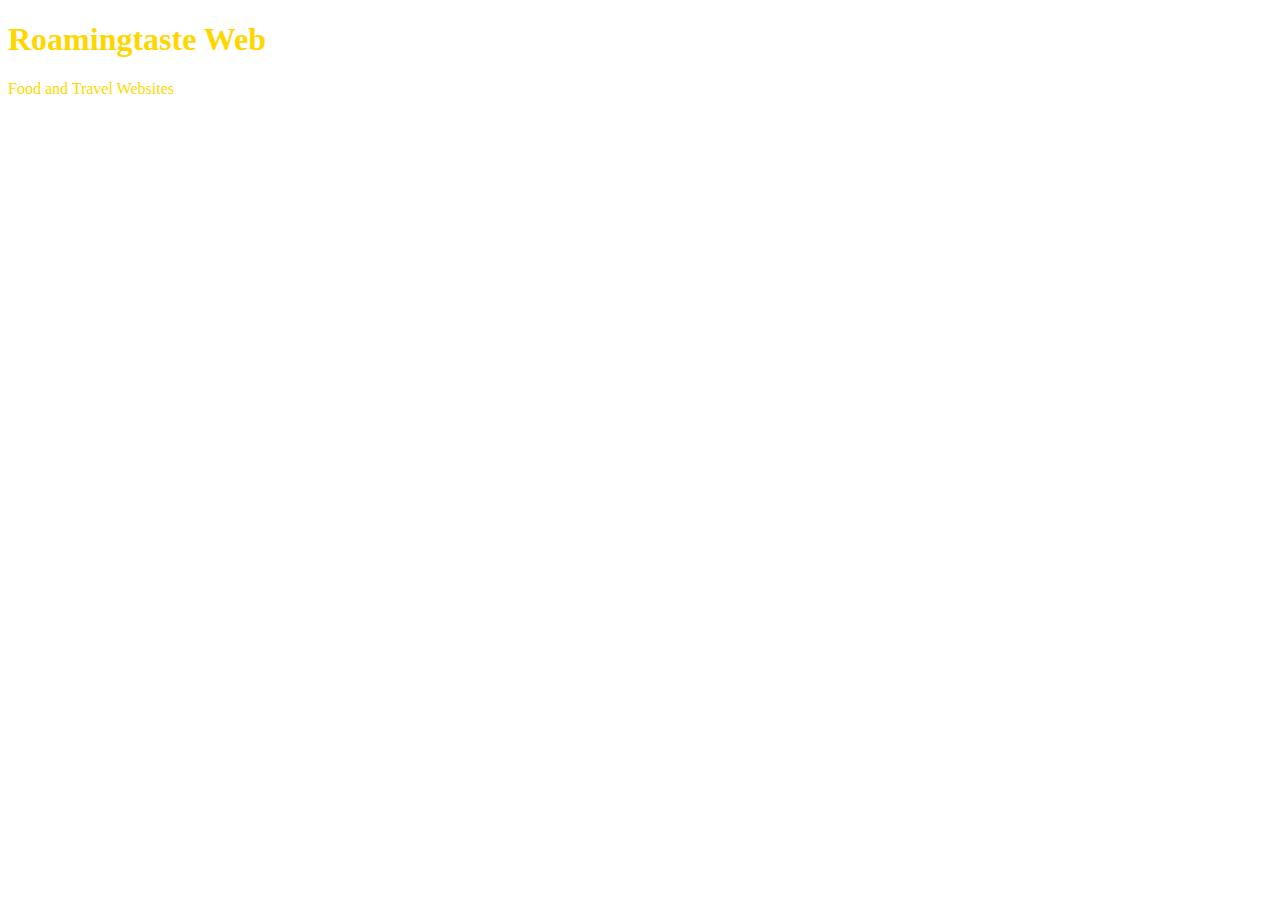
==== unit_1/index.html @ 3e6fa9f4 "Syncing new Repository" ====
<!DOCTYPE html>

<!DOCTYPE html>
<html>
<head>
<link rel="stylesheet" type="text/css" href="css/style.css">
	<title>Roamingtaste Web</title>
</head>
<body>
<h1>Roamingtaste Web</h1>
<p>Food and Travel Websites</p>
</body>
</html>
---- unit_1/css/style.css ----
style.css

body {
	background-color: rgb (128,128,120)

}

h1, p {
	color: gold
}
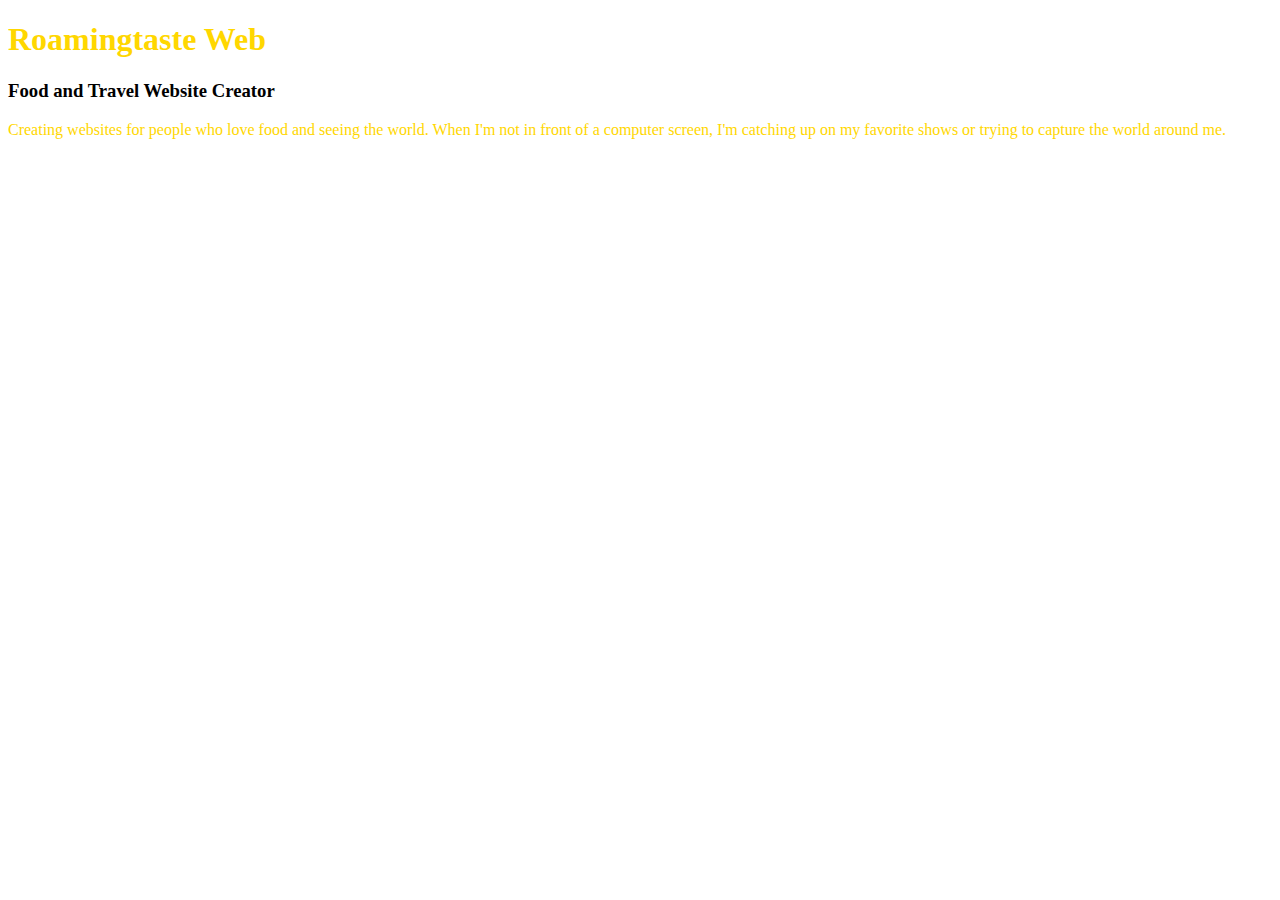
==== commit 9380788a: "Changing colors" ====
--- a/unit_1/index.html
+++ b/unit_1/index.html
@@ -8,6 +8,9 @@
 </head>
 <body>
 <h1>Roamingtaste Web</h1>
-<p>Food and Travel Websites</p>
+<h3>Food and Travel Website Creator</h3>
+
+<p>Creating websites for people who love food and seeing the world. When I'm not in front of a computer screen, I'm catching up on my favorite shows or trying to capture the world around me.</p>
+
 </body>
 </html>
--- a/unit_1/css/style.css
+++ b/unit_1/css/style.css
@@ -1,7 +1,7 @@
 style.css
 
 body {
-	background-color: rgb (128,128,120)
+	background-color: gray
 
 }
 
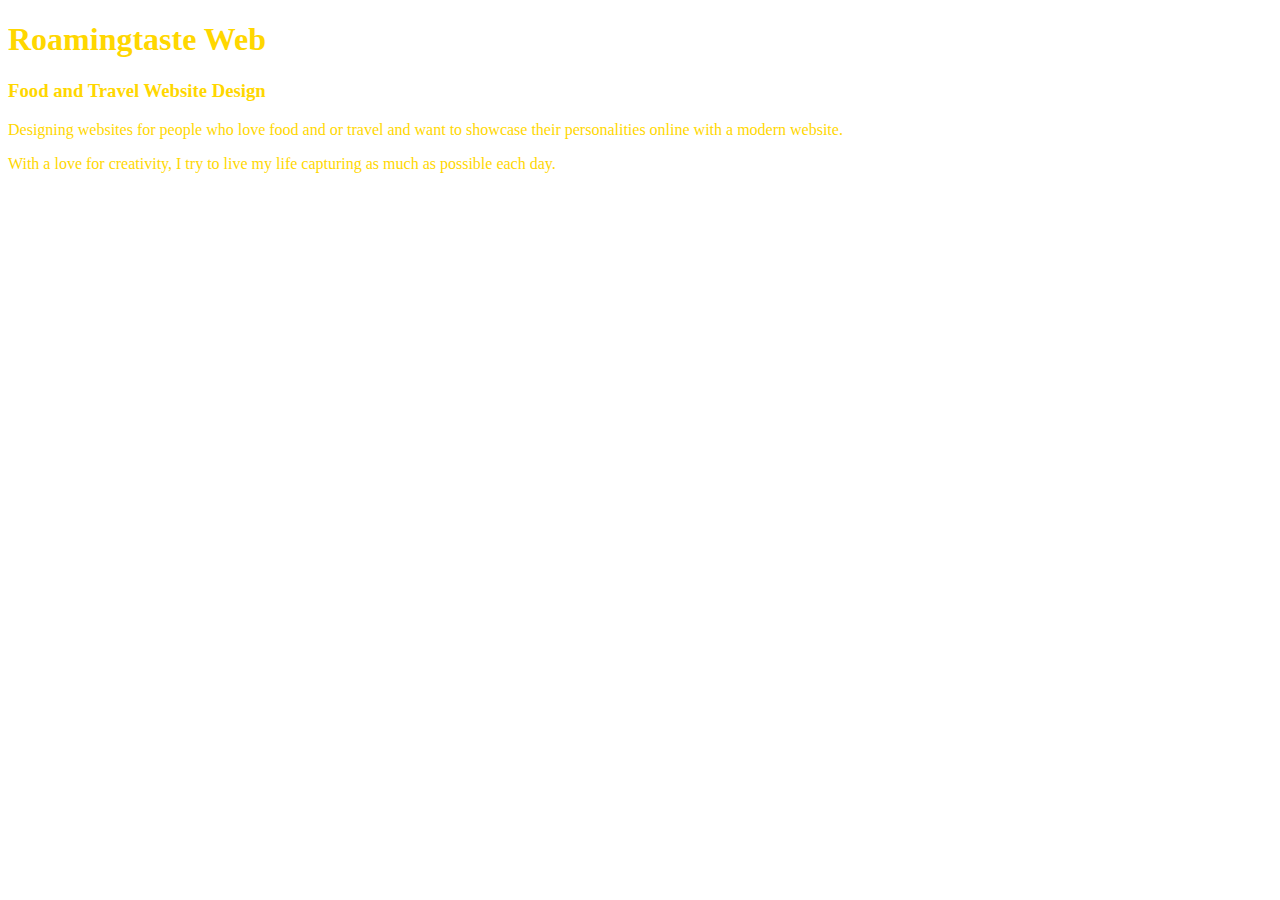
==== commit 46c4780f: "New edits" ====
--- a/unit_1/index.html
+++ b/unit_1/index.html
@@ -8,9 +8,11 @@
 </head>
 <body>
 <h1>Roamingtaste Web</h1>
-<h3>Food and Travel Website Creator</h3>
+<h3>Food and Travel Website Design</h3>
 
-<p>Creating websites for people who love food and seeing the world. When I'm not in front of a computer screen, I'm catching up on my favorite shows or trying to capture the world around me.</p>
+<p>Designing websites for people who love food and or travel and want to showcase their personalities online with a modern website.</p>
+
+<p>With a love for creativity, I try to live my life capturing as much as possible each day.</p>
 
 </body>
 </html>
--- a/unit_1/css/style.css
+++ b/unit_1/css/style.css
@@ -1,10 +1,10 @@
 style.css
 
 body {
-	background-color: gray
+	background-color: rgb(#808080);
 
 }
 
-h1, p {
+h1, h3, p {
 	color: gold
 }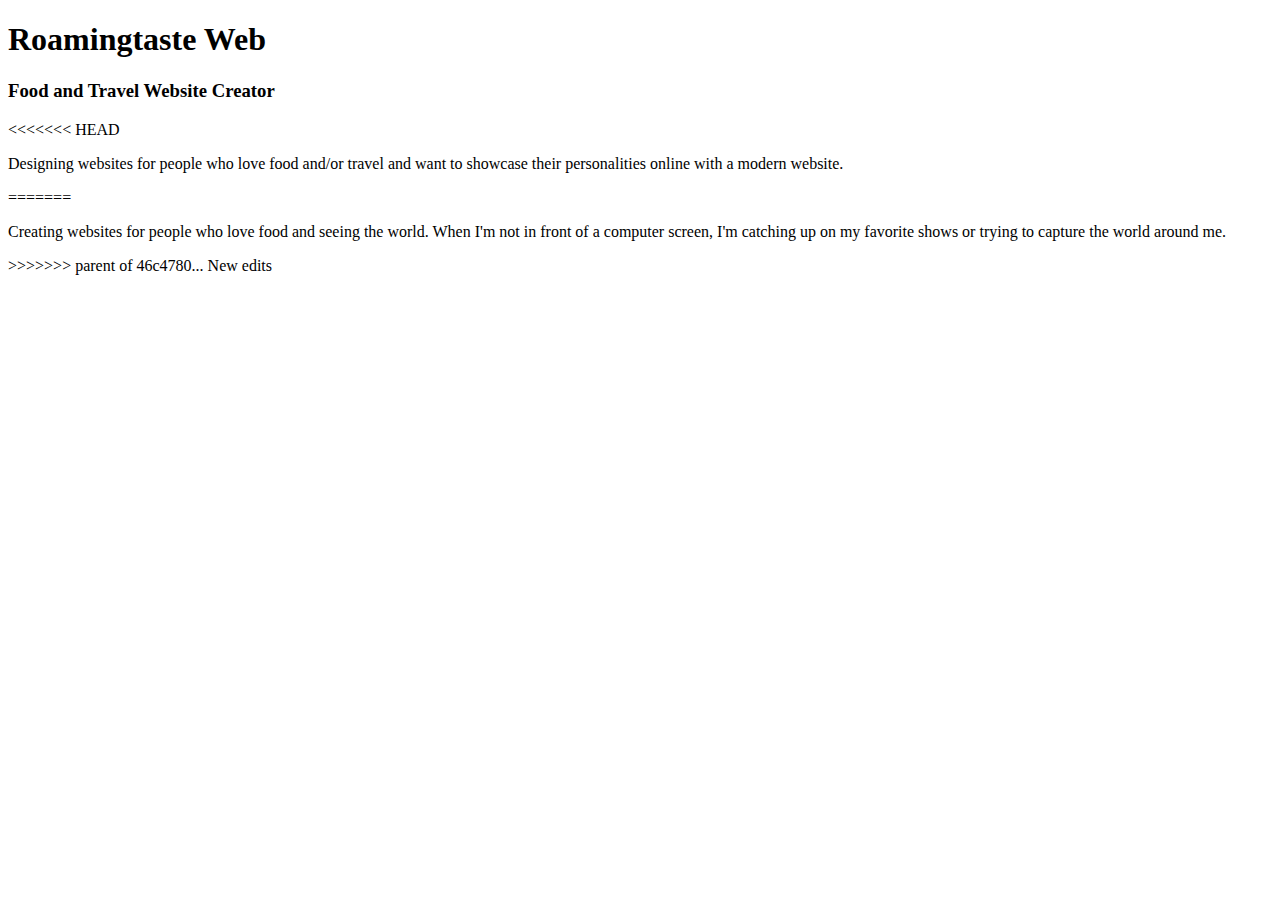
==== commit 8aaaebc2: "One final edit" ====
--- a/unit_1/index.html
+++ b/unit_1/index.html
@@ -8,11 +8,13 @@
 </head>
 <body>
 <h1>Roamingtaste Web</h1>
-<h3>Food and Travel Website Design</h3>
+<h3>Food and Travel Website Creator</h3>
 
-<p>Designing websites for people who love food and or travel and want to showcase their personalities online with a modern website.</p>
-
-<p>With a love for creativity, I try to live my life capturing as much as possible each day.</p>
+<<<<<<< HEAD
+<p>Designing websites for people who love food and/or travel and want to showcase their personalities online with a modern website.</p>
+=======
+<p>Creating websites for people who love food and seeing the world. When I'm not in front of a computer screen, I'm catching up on my favorite shows or trying to capture the world around me.</p>
+>>>>>>> parent of 46c4780... New edits
 
 </body>
 </html>
--- a/unit_1/css/style.css
+++ b/unit_1/css/style.css
@@ -1,10 +1,15 @@
 style.css
 
+<<<<<<< HEAD
+body
+{background-color: black
+=======
 body {
-	background-color: rgb(#808080);
+	background-color: gray
 
+>>>>>>> parent of 46c4780... New edits
 }
 
-h1, h3, p {
+h1, p {
 	color: gold
 }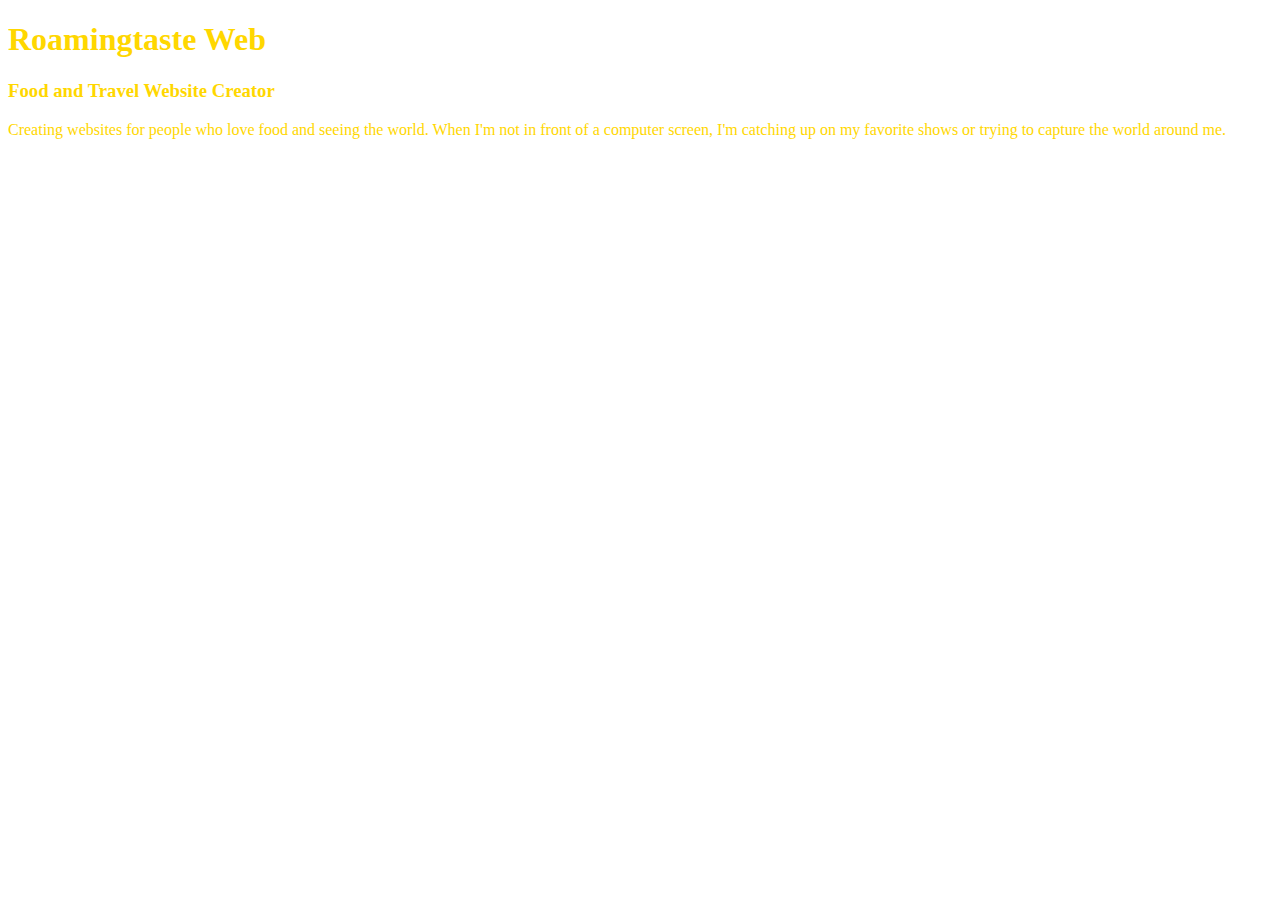
==== commit b7f4cb50: "Fixing errors" ====
--- a/unit_1/index.html
+++ b/unit_1/index.html
@@ -10,11 +10,7 @@
 <h1>Roamingtaste Web</h1>
 <h3>Food and Travel Website Creator</h3>
 
-<<<<<<< HEAD
-<p>Designing websites for people who love food and/or travel and want to showcase their personalities online with a modern website.</p>
-=======
 <p>Creating websites for people who love food and seeing the world. When I'm not in front of a computer screen, I'm catching up on my favorite shows or trying to capture the world around me.</p>
->>>>>>> parent of 46c4780... New edits
 
 </body>
 </html>
--- a/unit_1/css/style.css
+++ b/unit_1/css/style.css
@@ -1,15 +1,11 @@
 style.css
 
-<<<<<<< HEAD
 body
-{background-color: black
-=======
-body {
-	background-color: gray
+{background-color: gray
 
->>>>>>> parent of 46c4780... New edits
 }
 
-h1, p {
+
+h1, h3, p {
 	color: gold
 }